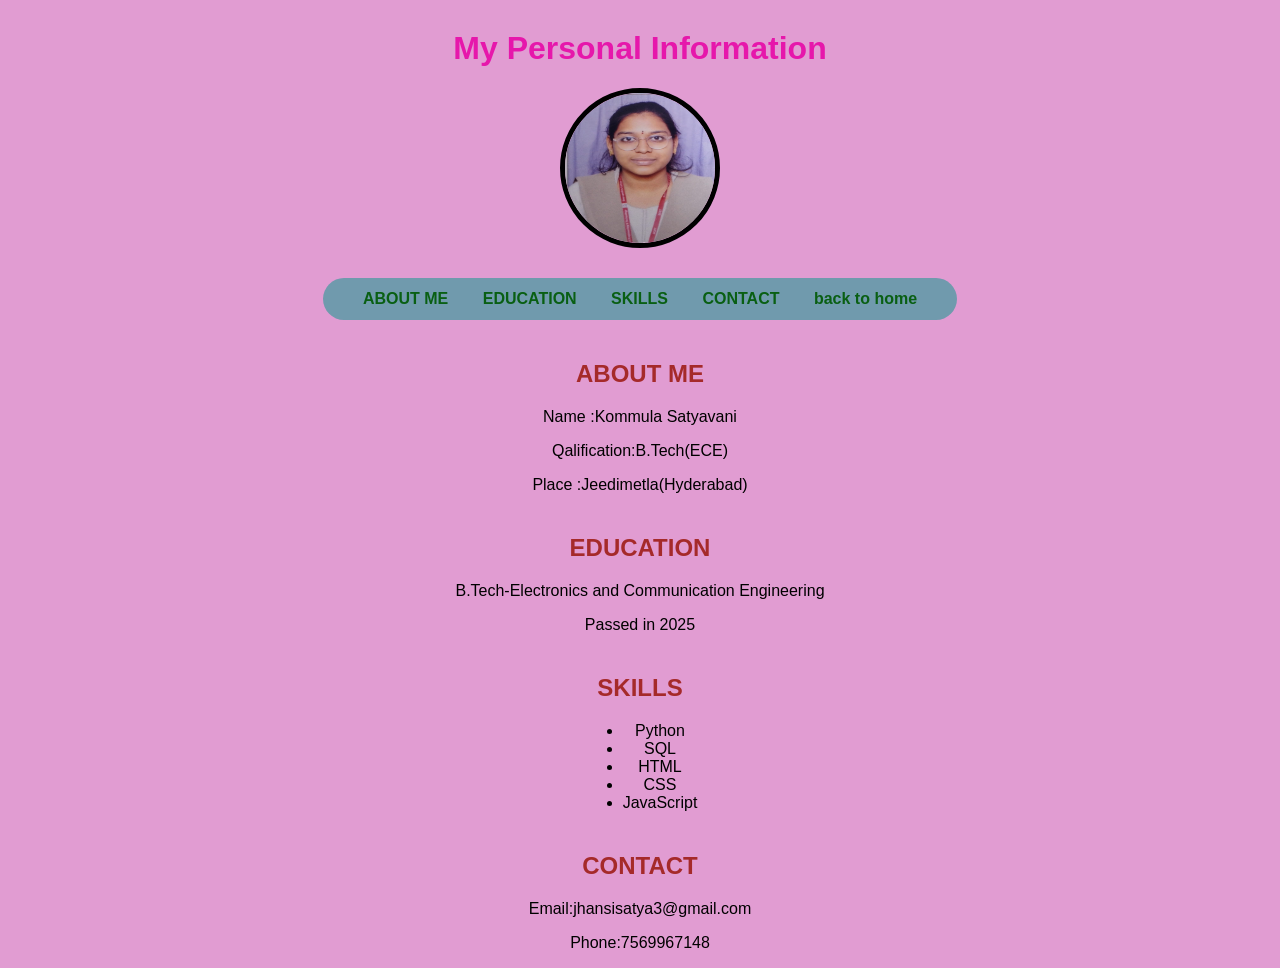
==== pinfo.html @ 7077a4dc "first Commit" ====
<!DOCTYPE html>
<html lang="en">
<head>
    <meta charset="UTF-8">
    <meta name="viewport" content="width=device-width, initial-scale=1.0">
    <title>My Profile</title>
    <link rel="stylesheet" href="pinfo.css">
    
</head>
<body>
    <h1>My Personal Information</h1>
    
    <img src="satya-photo.jpg" alt="my profile picture">
    <nav>
        
        <a href="#about me">ABOUT ME</a>
        <a href="#education">EDUCATION</a>
        <a href="#skills">SKILLS</a>
        <a href="#contact">CONTACT</a>
        <a href="index.html">back to home</a>

    </nav>
    <section id="about me">
        <h2>ABOUT ME</h2>
        <p>Name        :Kommula Satyavani</p>
        <p>Qalification:B.Tech(ECE)</p>
        <p>Place       :Jeedimetla(Hyderabad)</p>

    </section>
    
    <section id="education">
        <h2>EDUCATION</h2>
        <p>B.Tech-Electronics and Communication Engineering</p>
        <p> Passed in 2025 


    </section>
    
    <section id="skills">
        <h2>SKILLS</h2>
        <ul>
            <li>Python</li>
            <li>SQL</li>
            <li>HTML</li>
            <li>CSS</li>
            <li>JavaScript</li>
        </ul>
    </section>
    <section id="contact">
        <h2>CONTACT</h2>
        <p>Email:jhansisatya3@gmail.com</p>
        <p>Phone:7569967148</p>

    </section>
    <script src="pinfo.js"></script>


    
</body>
</html>
---- pinfo.css ----
body{
    background-color: rgb(225, 156, 210);
    text-align: center;
    font-family: Arial, sans-serif;
    h1{
        color: rgb(230, 23, 171);
        
        margin-top: 30px;
    }
    section{
        h2{
            color: brown;
        }
    }
}
nav{
    background-color: rgb(112, 154, 173);
    display: inline-block;
    padding:12px 25px;
    border-radius: 25px;
    margin-top: 20px;
    
}


nav a{
    text-decoration: none;
    margin: 0 15px;
    font-weight: bold;
    color: rgb(9, 95, 19);
}
nav a:hover{
    color: rgb(106, 19, 237);
}
section{
    margin-top: 40px
    
}
ul{
    width:fit-content;
    margin:0 auto;
}
img{
    width: 150px;
    height: 150px;
    border-radius: 50%;
    margin: 10px auto;
    display: block;
    
    border: 5px solid black;
}
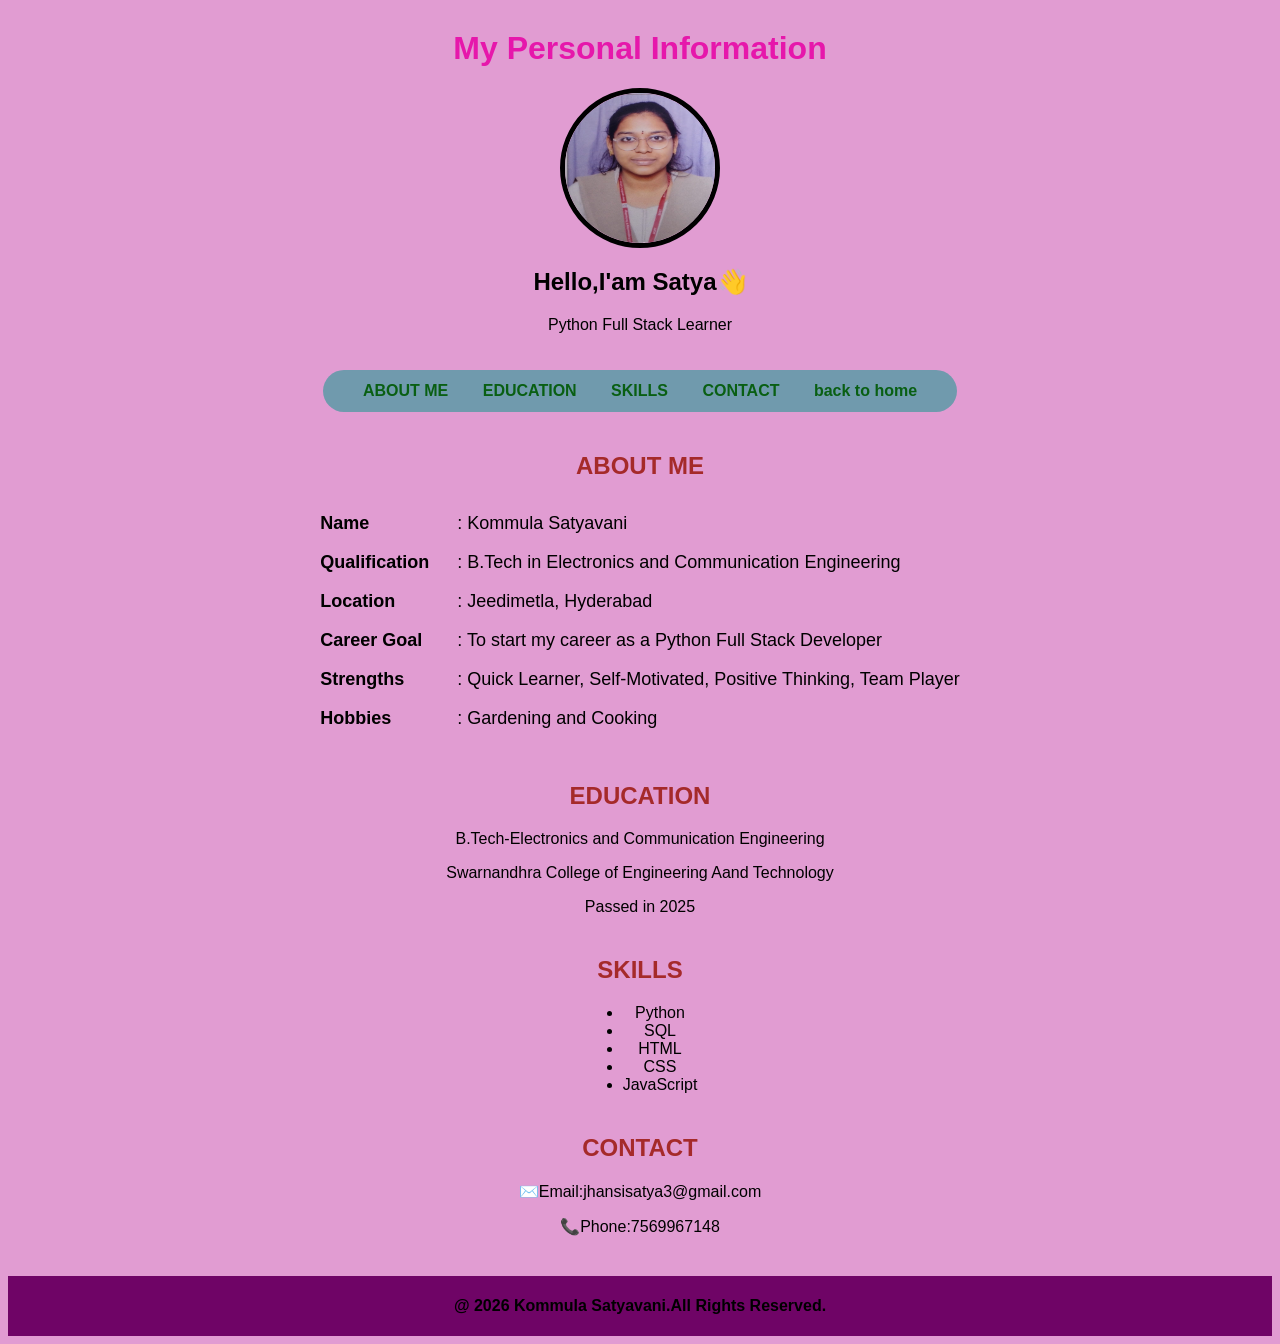
==== commit 6c88c331: "Updated website" ====
--- a/pinfo.html
+++ b/pinfo.html
@@ -11,6 +11,8 @@
     <h1>My Personal Information</h1>
     
     <img src="satya-photo.jpg" alt="my profile picture">
+    <h2>Hello,I'am Satya👋</h2>
+    <p>Python Full Stack Learner</p>
     <nav>
         
         <a href="#about me">ABOUT ME</a>
@@ -20,18 +22,45 @@
         <a href="index.html">back to home</a>
 
     </nav>
-    <section id="about me">
-        <h2>ABOUT ME</h2>
-        <p>Name        :Kommula Satyavani</p>
-        <p>Qalification:B.Tech(ECE)</p>
-        <p>Place       :Jeedimetla(Hyderabad)</p>
+    <section id="about">
+    <h2>ABOUT ME</h2>
 
-    </section>
+    <table class="about-table">
+        <tr>
+            <td><b>Name</b></td>
+            <td>: Kommula Satyavani</td>
+        </tr>
+        <tr>
+            <td><b>Qualification</b></td>
+            <td>: B.Tech in Electronics and Communication Engineering</td>
+        </tr>
+        <tr>
+            <td><b>Location</b></td>
+            <td>: Jeedimetla, Hyderabad</td>
+        </tr>
+        <tr>
+            <td><b>Career Goal</b></td>
+            <td>: To start my career as a Python Full Stack Developer</td>
+        </tr>
+        <tr>
+            <td><b>Strengths</b></td>
+            <td>: Quick Learner, Self-Motivated, Positive Thinking, Team Player</td>
+        </tr>
+        <tr>
+            <td><b>Hobbies</b></td>
+            <td>: Gardening and Cooking</td>
+        </tr>
+    </table>
+</section>
+        
+
+    
     
     <section id="education">
         <h2>EDUCATION</h2>
         <p>B.Tech-Electronics and Communication Engineering</p>
-        <p> Passed in 2025 
+        <p>Swarnandhra College of Engineering Aand Technology</p>
+        <p> Passed in 2025 </p>
 
 
     </section>
@@ -48,11 +77,15 @@
     </section>
     <section id="contact">
         <h2>CONTACT</h2>
-        <p>Email:jhansisatya3@gmail.com</p>
-        <p>Phone:7569967148</p>
+        <p>✉️Email:jhansisatya3@gmail.com</p>
+        <p>📞Phone:7569967148</p>
 
     </section>
     <script src="pinfo.js"></script>
+    <footer>
+        <p>@ 2026 Kommula Satyavani.All Rights Reserved.</p>
+        <p></p>
+    </footer>
 
 
     
--- a/pinfo.css
+++ b/pinfo.css
@@ -31,7 +31,7 @@
     color: rgb(9, 95, 19);
 }
 nav a:hover{
-    color: rgb(106, 19, 237);
+    color: rgb(104, 7, 249);
 }
 section{
     margin-top: 40px
@@ -50,3 +50,21 @@
     
     border: 5px solid black;
 }
+footer{
+    background-color: rgb(111, 4, 102);
+    color:black;
+    text-align: center;
+    padding: 5px;
+    margin-top: 40px;
+    font-weight: bold;
+}
+.about-table{
+    margin: auto;
+    text-align: left;
+    border-spacing: 8px;
+    font-size: 18px;
+}
+
+.about-table td{
+    padding: 5px 10px;
+}
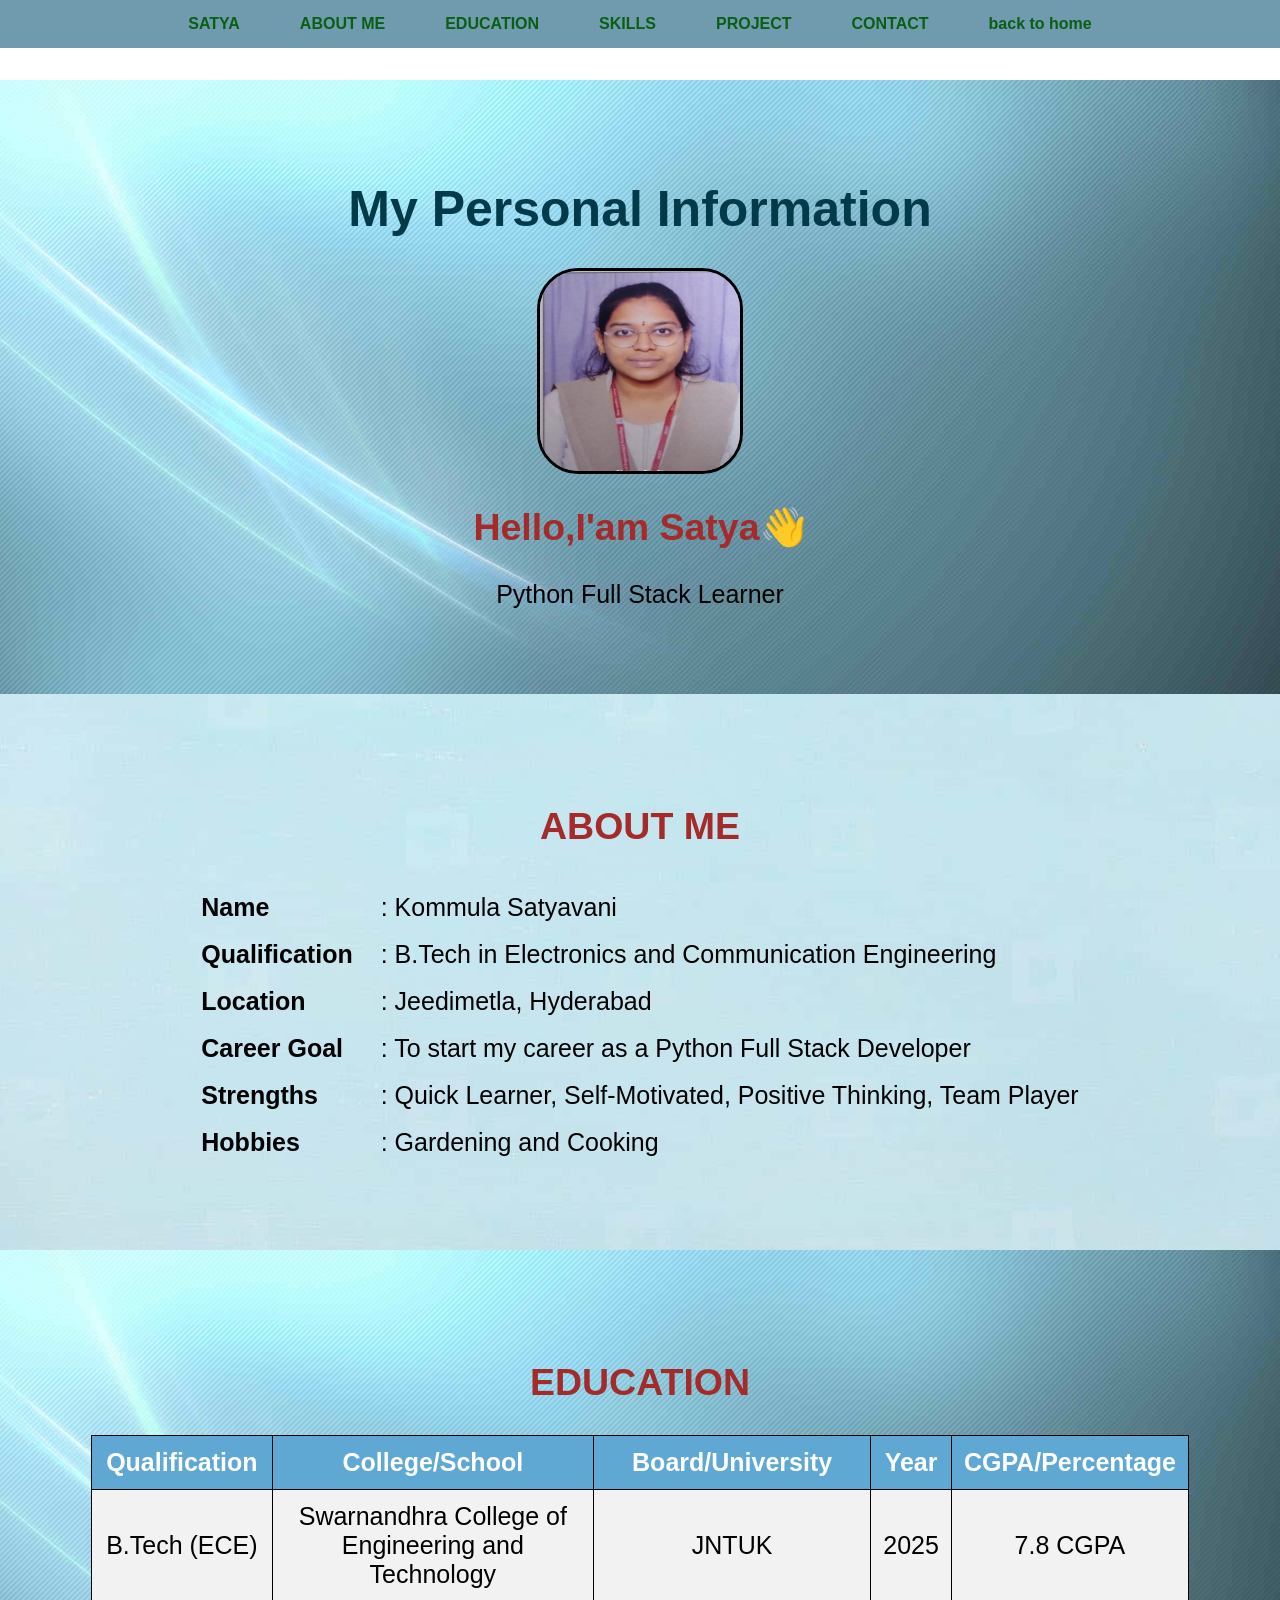
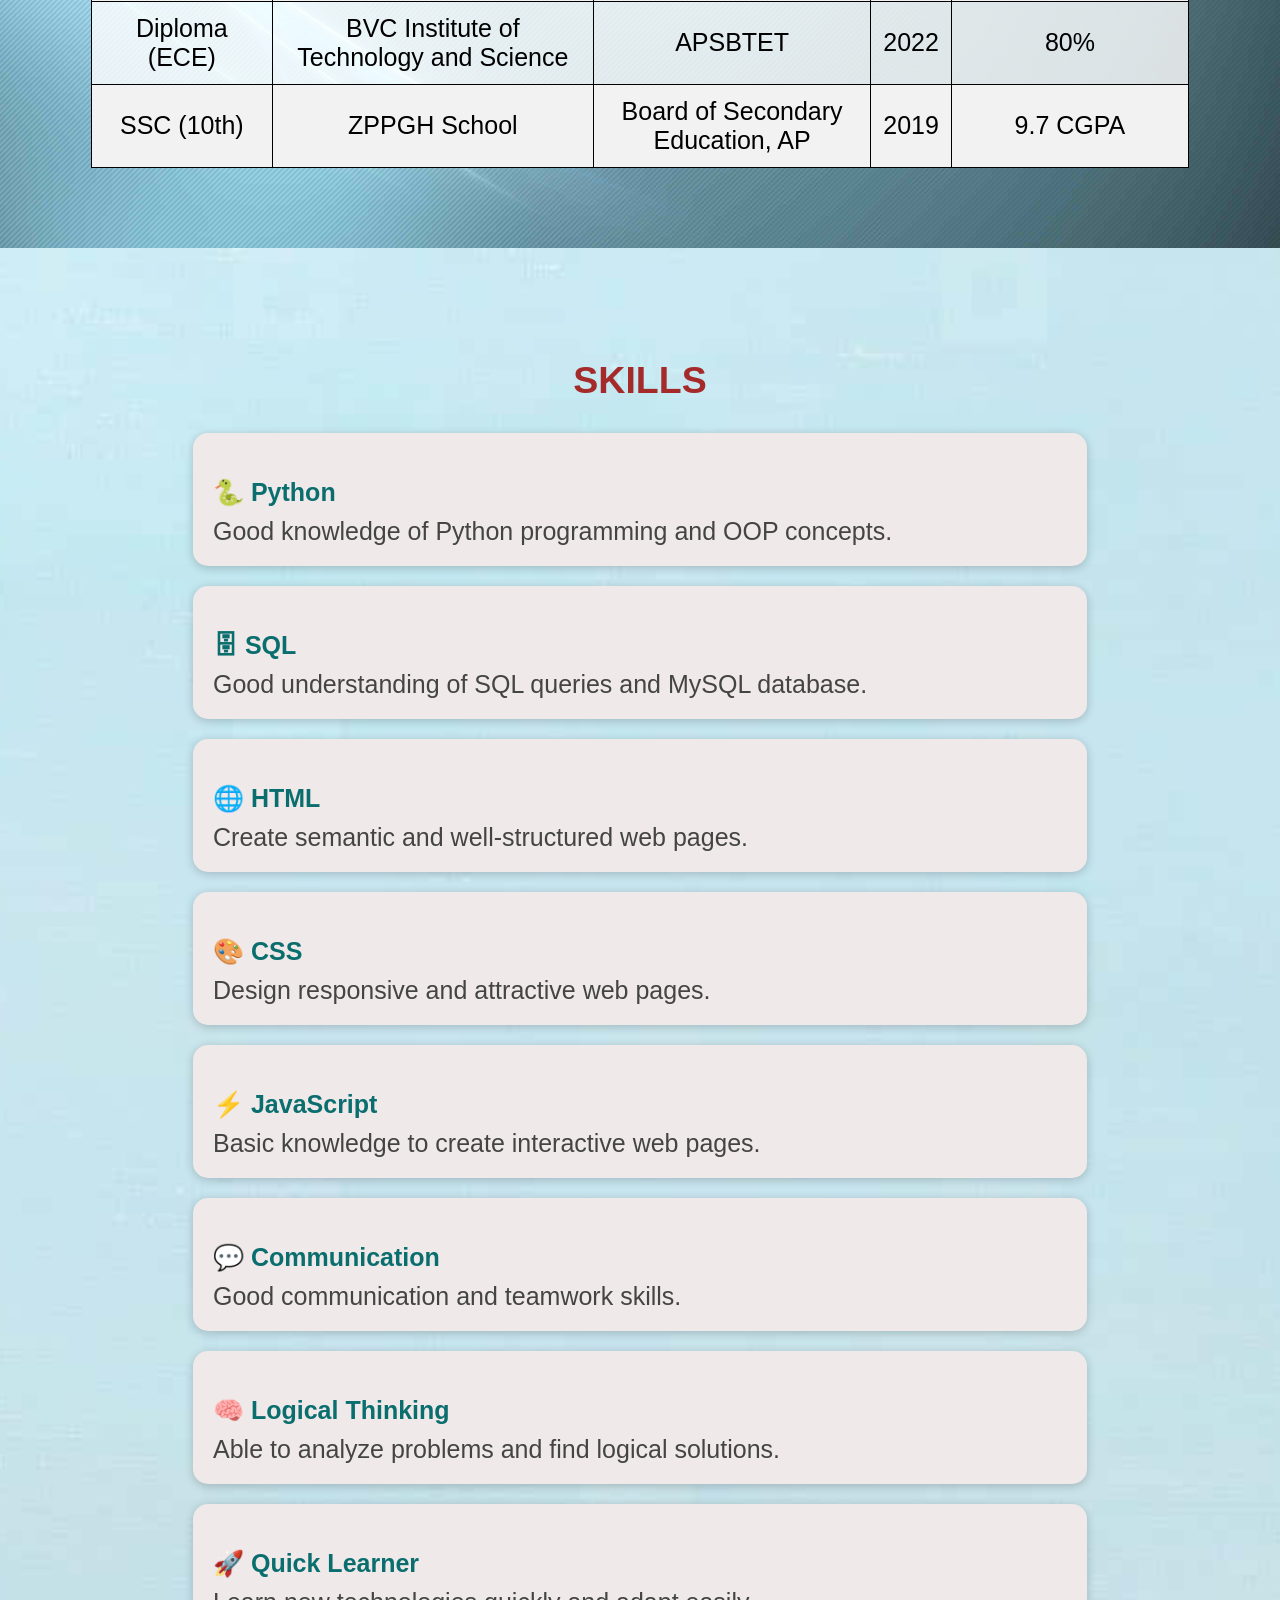
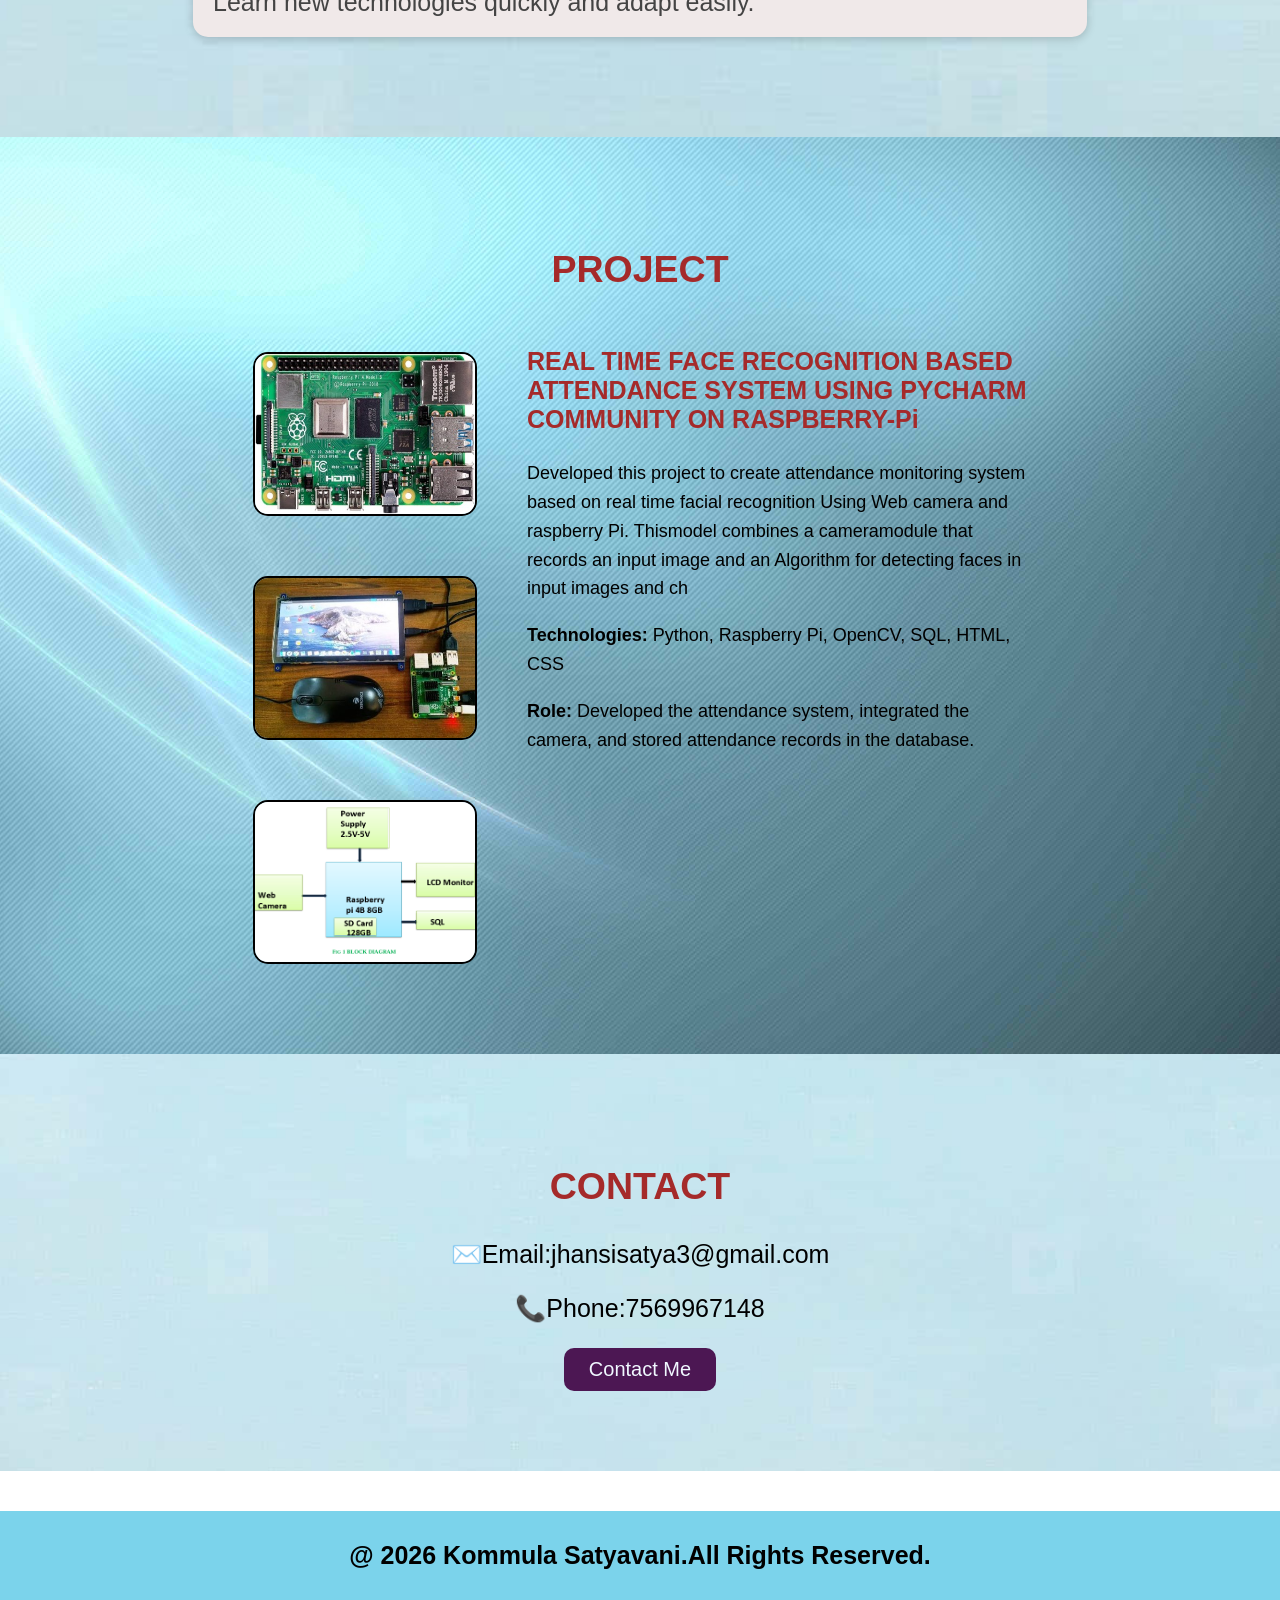
==== commit 0d35e99b: "updated website" ====
--- a/pinfo.html
+++ b/pinfo.html
@@ -6,22 +6,34 @@
     <title>My Profile</title>
     <link rel="stylesheet" href="pinfo.css">
     
+
+    
 </head>
 <body>
-    <h1>My Personal Information</h1>
-    
+    <section id="satya">
+    <nav>
+        <a href="#satya">SATYA</a>
+        <a href="#about">ABOUT ME</a>
+        <a href="#education">EDUCATION</a>
+        <a href="#skills">SKILLS</a>
+        <a href="#project">PROJECT</a>
+        <a href="#contact">CONTACT</a>
+        <a href="index.html">back to home</a>
+
+    </nav>
+    </section>
+    
+    <section id="home">
+        <h1>My Personal Information</h1>
+    
+    
+        
     <img src="satya-photo.jpg" alt="my profile picture">
+    
     <h2>Hello,I'am Satya👋</h2>
     <p>Python Full Stack Learner</p>
-    <nav>
-        
-        <a href="#about me">ABOUT ME</a>
-        <a href="#education">EDUCATION</a>
-        <a href="#skills">SKILLS</a>
-        <a href="#contact">CONTACT</a>
-        <a href="index.html">back to home</a>
-
-    </nav>
+    
+    </section>
     <section id="about">
     <h2>ABOUT ME</h2>
 
@@ -56,29 +68,128 @@
 
     
     
+    
     <section id="education">
-        <h2>EDUCATION</h2>
-        <p>B.Tech-Electronics and Communication Engineering</p>
-        <p>Swarnandhra College of Engineering Aand Technology</p>
-        <p> Passed in 2025 </p>
-
-
-    </section>
-    
-    <section id="skills">
-        <h2>SKILLS</h2>
-        <ul>
-            <li>Python</li>
-            <li>SQL</li>
-            <li>HTML</li>
-            <li>CSS</li>
-            <li>JavaScript</li>
-        </ul>
-    </section>
+    <h2>EDUCATION</h2>
+
+    <table class="education-table">
+        <tr>
+            <th>Qualification</th>
+            <th>College/School</th>
+            <th>Board/University</th>
+            <th>Year</th>
+            <th>CGPA/Percentage</th>
+        </tr>
+
+        <tr>
+            <td>B.Tech (ECE)</td>
+            <td>Swarnandhra College of Engineering and Technology</td>
+            <td>JNTUK</td>
+            <td>2025</td>
+            <td>7.8 CGPA</td>
+        </tr>
+
+        <tr>
+            <td>Diploma (ECE)</td>
+            <td>BVC Institute of Technology and Science</td>
+            <td>APSBTET</td>
+            <td>2022</td>
+            <td>80%</td>
+        </tr>
+
+        <tr>
+            <td>SSC (10th)</td>
+            <td>ZPPGH School</td>
+            <td>Board of Secondary Education, AP</td>
+            <td>2019</td>
+            <td>9.7 CGPA</td>
+        </tr>
+    </table>
+</section>
+<section id="skills">
+    <h2>SKILLS</h2>
+
+    <div class="skill-box">
+        <h3>🐍 Python</h3>
+        <p>Good knowledge of Python programming and OOP concepts.</p>
+    </div>
+
+    <div class="skill-box">
+        <h3>🗄 SQL</h3>
+        <p>Good understanding of SQL queries and MySQL database.</p>
+    </div>
+
+    <div class="skill-box">
+        <h3>🌐 HTML</h3>
+        <p>Create semantic and well-structured web pages.</p>
+    </div>
+
+    <div class="skill-box">
+        <h3>🎨 CSS</h3>
+        <p>Design responsive and attractive web pages.</p>
+    </div>
+
+    <div class="skill-box">
+        <h3>⚡ JavaScript</h3>
+        <p>Basic knowledge to create interactive web pages.</p>
+    </div>
+
+    <div class="skill-box">
+        <h3>💬 Communication</h3>
+        <p>Good communication and teamwork skills.</p>
+    </div>
+
+    <div class="skill-box">
+        <h3>🧠 Logical Thinking</h3>
+        <p>Able to analyze problems and find logical solutions.</p>
+    </div>
+
+    <div class="skill-box">
+        <h3>🚀 Quick Learner</h3>
+        <p>Learn new technologies quickly and adapt easily.</p>
+    </div>
+</section>
+<section id="project">
+
+<h2>PROJECT</h2>
+
+<div class="project-container">
+
+    <div class="project-images">
+        <img src="pi.jpg" alt="raspberry-pi">
+        <img src="kit.jpg" alt="kit-diagram">
+        <img src="connection.png" alt="connection">
+    </div>
+
+    <div class="project-content">
+
+        <h3>REAL TIME FACE RECOGNITION BASED ATTENDANCE SYSTEM USING PYCHARM COMMUNITY ON RASPBERRY-Pi </h3>
+        <p>Developed this project to create attendance monitoring system based on real time facial recognition Using Web
+ camera and raspberry Pi. Thismodel combines a cameramodule that records an input image and an Algorithm for
+ detecting faces in input images and ch</p>
+        
+
+        <p>
+            <b>Technologies:</b> Python, Raspberry Pi, OpenCV, SQL, HTML, CSS
+        </p>
+
+        <p>
+            <b>Role:</b> Developed the attendance system, integrated the camera,
+            and stored attendance records in the database.
+        </p>
+
+    </div>
+
+</div>
+
+</section>
+
     <section id="contact">
+        
         <h2>CONTACT</h2>
         <p>✉️Email:jhansisatya3@gmail.com</p>
         <p>📞Phone:7569967148</p>
+        <button onclick="contactMessage()">Contact Me</button>
 
     </section>
     <script src="pinfo.js"></script>
--- a/pinfo.css
+++ b/pinfo.css
@@ -1,26 +1,38 @@
-
+html{
+    scroll-behavior: smooth;
+}
 body{
-    background-color: rgb(225, 156, 210);
-    text-align: center;
-    font-family: Arial, sans-serif;
-    h1{
-        color: rgb(230, 23, 171);
-        
-        margin-top: 30px;
-    }
-    section{
-        h2{
-            color: brown;
-        }
-    }
+    margin:0;
+    font-family:Arial, sans-serif;
+    text-align:center;
+}
+
+h1{
+    color:rgb(3,58,74);
+    font-size:50px;
+    margin:0;
+    padding-top:20px;
+    margin-bottom:20px;
+}
+
+section{
+    padding:40px 35px;
+}
+
+section h2{
+    color:brown;
 }
 nav{
-    background-color: rgb(112, 154, 173);
-    display: inline-block;
-    padding:12px 25px;
-    border-radius: 25px;
-    margin-top: 20px;
-    
+    position: fixed;
+    top:0;
+    left:0;
+    width:100%;
+    display:flex;
+    justify-content:center;
+    gap:30px;
+    background:rgb(112,154,173);
+    padding:15px 0;
+    z-index:1000;
 }
 
 
@@ -33,26 +45,24 @@
 nav a:hover{
     color: rgb(104, 7, 249);
 }
-section{
-    margin-top: 40px
-    
-}
 ul{
     width:fit-content;
     margin:0 auto;
 }
 img{
-    width: 150px;
-    height: 150px;
-    border-radius: 50%;
+    width: 200px;
+    height: 200px;
+    border-radius: 20%;
     margin: 10px auto;
     display: block;
+    margin-top: 30px;
     
-    border: 5px solid black;
+    border: 3px solid black;
 }
 footer{
-    background-color: rgb(111, 4, 102);
+    background-color: rgb(123, 211, 235);
     color:black;
+    font-size: 20px;
     text-align: center;
     padding: 5px;
     margin-top: 40px;
@@ -67,4 +77,164 @@
 
 .about-table td{
     padding: 5px 10px;
-}+}
+
+#home{
+    background-image:url(background.jpg);
+    background-size:cover;
+    background-repeat:no-repeat;
+    background-position:center;
+    font-size: 25px;
+
+    padding-top:80px;
+    padding-bottom:60px;
+}
+#about{
+    background-image: url(image.jpg);
+    background-size: cover;
+    background-repeat:no-repeat;
+    background-position: center;
+    padding: 80px 30px;
+    font-size: 25px;
+}
+tr{
+    font-size: 25px;
+}
+
+#education{
+    background-image: url(background.jpg);
+    background-size: cover;
+    background-repeat:no-repeat;
+    padding: 80px 30px;
+    font-size: 25px;
+
+    background-position: center;
+}
+#skills{
+    background-image:url(image.jpg);
+    background-size:cover;
+    background-repeat:no-repeat;
+    background-position:center;
+    padding:80px 30px;
+    text-align:center;
+    font-size: 25px;
+}
+
+#project{
+    background-image: url(background.jpg);
+    background-size: cover;
+    background-repeat:no-repeat;
+    padding: 80px 30px;
+    font-size: 25px;
+
+    background-position: center;
+}
+h3{
+    font-size: 25px;
+}
+p{
+    font-size: 25px;
+}
+#contact{
+    background-image: url(image.jpg);
+    background-size: cover;
+    background-repeat:no-repeat;
+    padding: 80px 30px;
+
+    background-position: center;
+    font-size: 25px;
+}
+img:hover{
+    transform:scale(1.1);
+    transition:0.4s;
+}
+.education-table{
+    width: 90%;
+    margin: auto;
+    border-collapse: collapse;
+    background-color: rgba(255,255,255,0.8);
+}
+
+.education-table th,
+.education-table td{
+    border: 1px solid black;
+    padding: 12px;
+    text-align: center;
+}
+
+.education-table th{
+    background-color: #5fa8d3;
+    color: white;
+}
+
+.education-table tr:nth-child(even){
+    background-color: #f2f2f2;
+}
+
+
+.skill-box{
+    width:70%;
+    margin:20px auto;
+    background:rgb(240, 233, 233);
+    padding:20px;
+    border-radius:15px;
+    box-shadow:0 2px 10px rgba(0,0,0,0.2);
+    text-align:left;
+}
+
+.skill-box h3{
+    color:#0b6e6e;
+    margin-bottom:10px;
+}
+
+.skill-box p{
+    margin:0;
+    color:#444;
+}
+.project-container{
+    display:flex;
+    justify-content:center;
+    align-items:flex-start;
+    gap:50px;
+    margin-top:30px;
+    flex-wrap:wrap;
+}
+
+.project-images{
+    display:flex;
+    flex-direction:column;
+    gap:20px;
+}
+
+.project-images img{
+    width:220px;
+    height:160px;
+    border-radius:15px;
+    border:2px solid black;
+}
+
+.project-content{
+    width:500px;
+    text-align:left;
+}
+
+.project-content h3{
+    color:brown;
+}
+
+.project-content p{
+    font-size:18px;
+    line-height:1.6;
+}
+button{
+    background-color: rgb(76, 23, 83);
+    color: aliceblue;
+    padding: 10px 25px;
+    font-size: 20px;
+    border: none;
+    border-radius: 10px;
+    cursor:pointer;
+}
+button:hover{
+    background-color: rgb(237, 93, 101);
+}
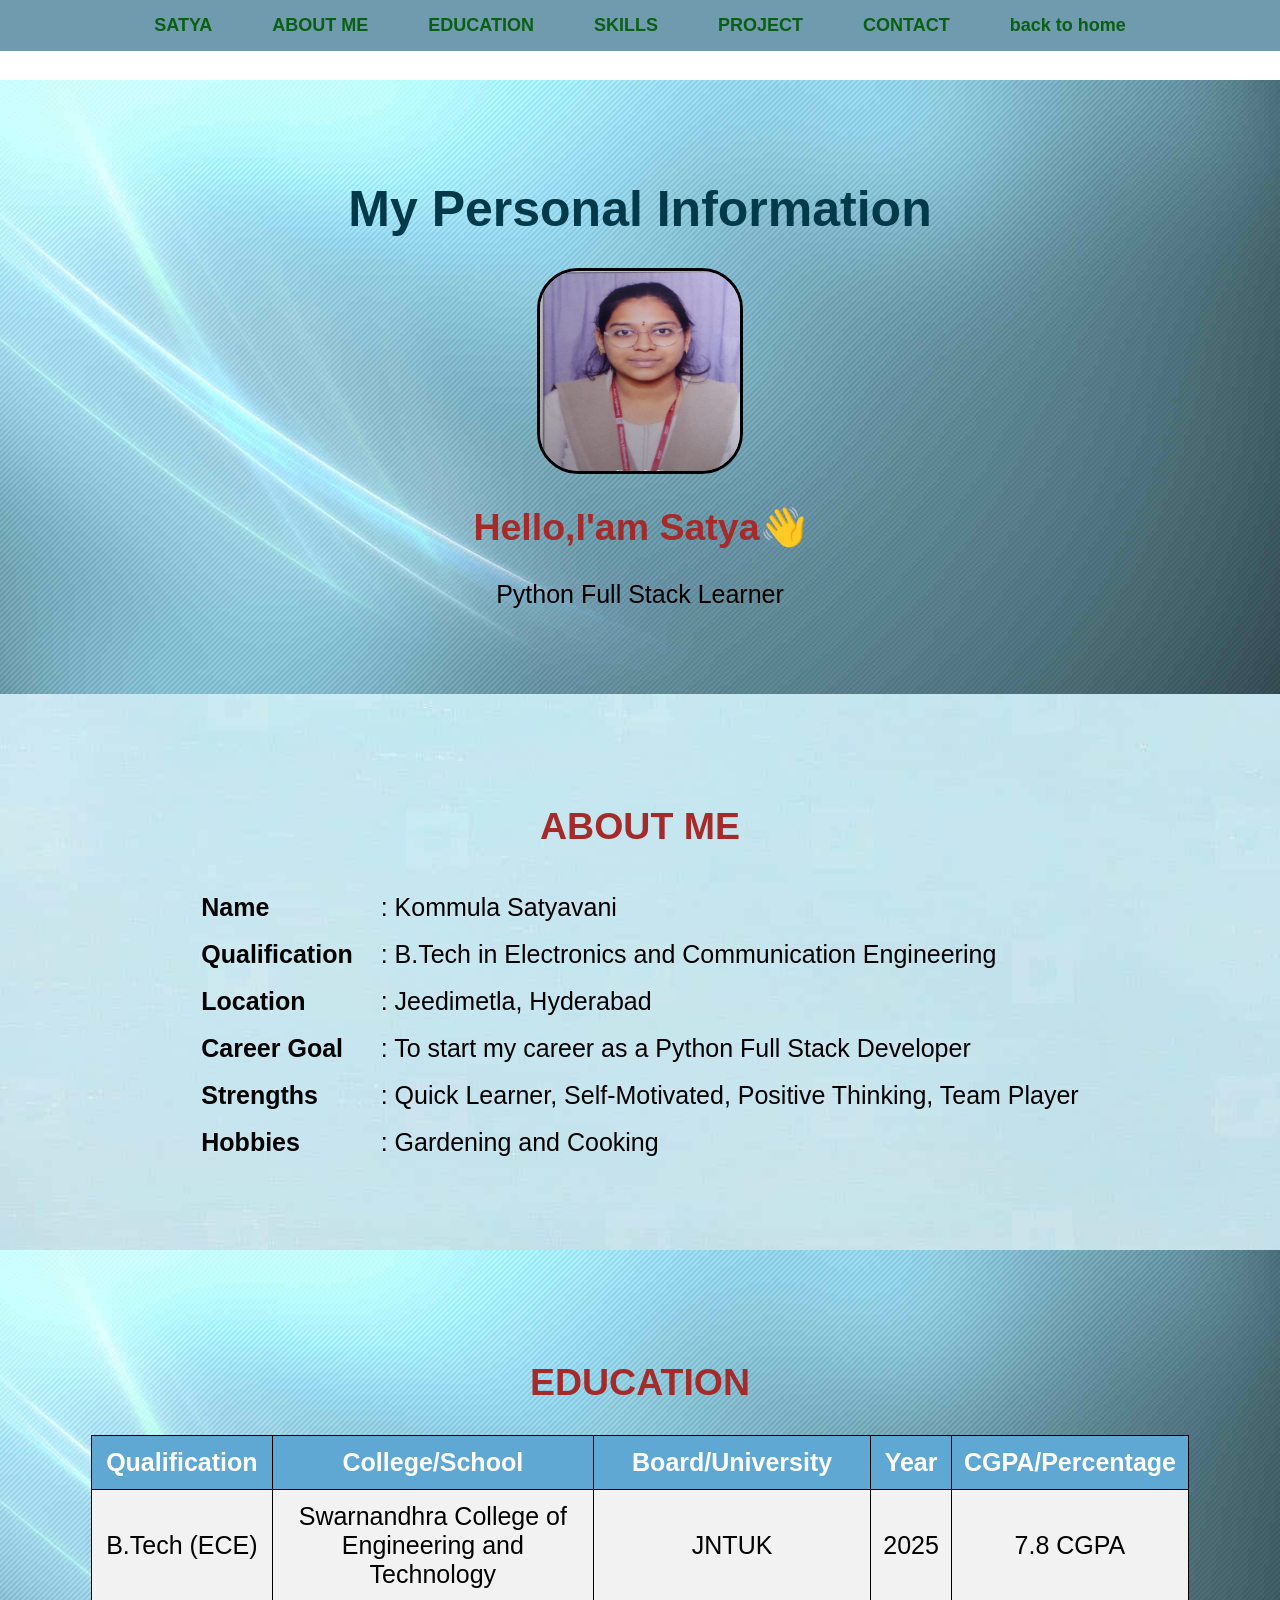
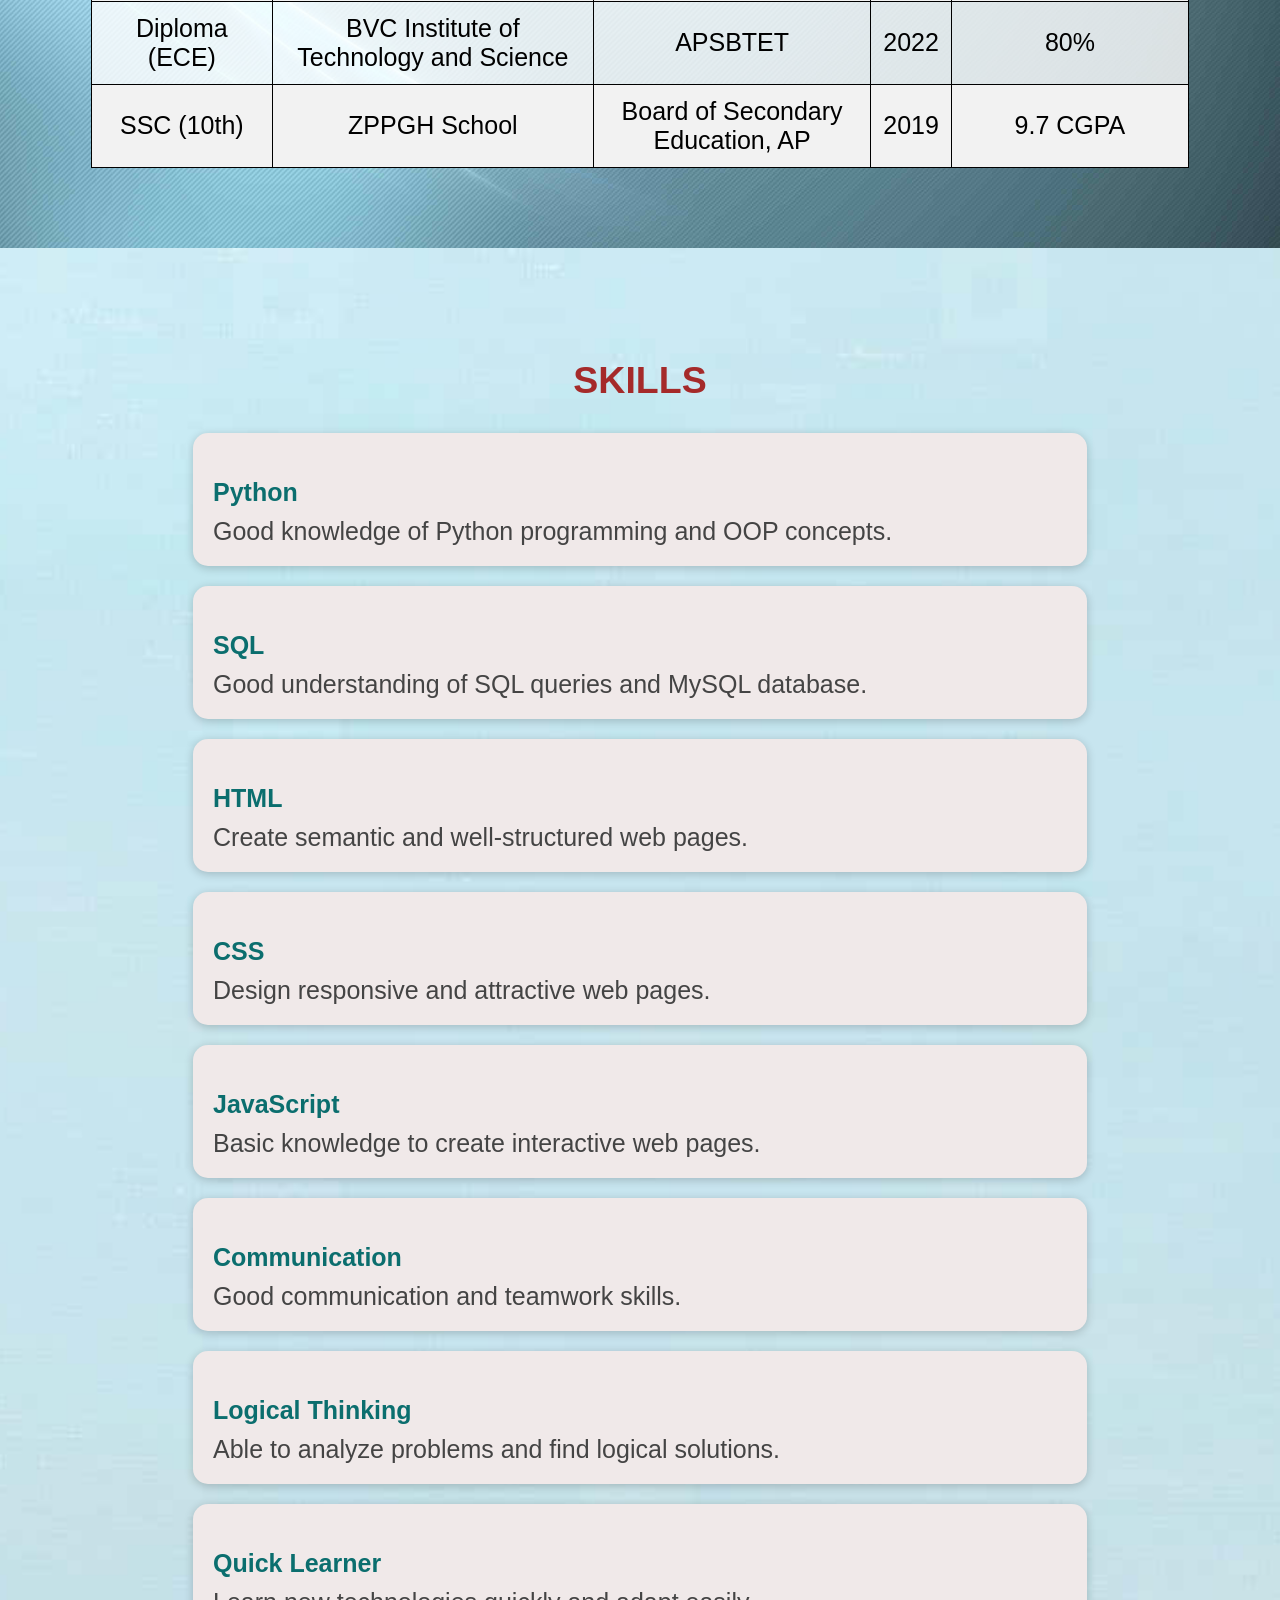
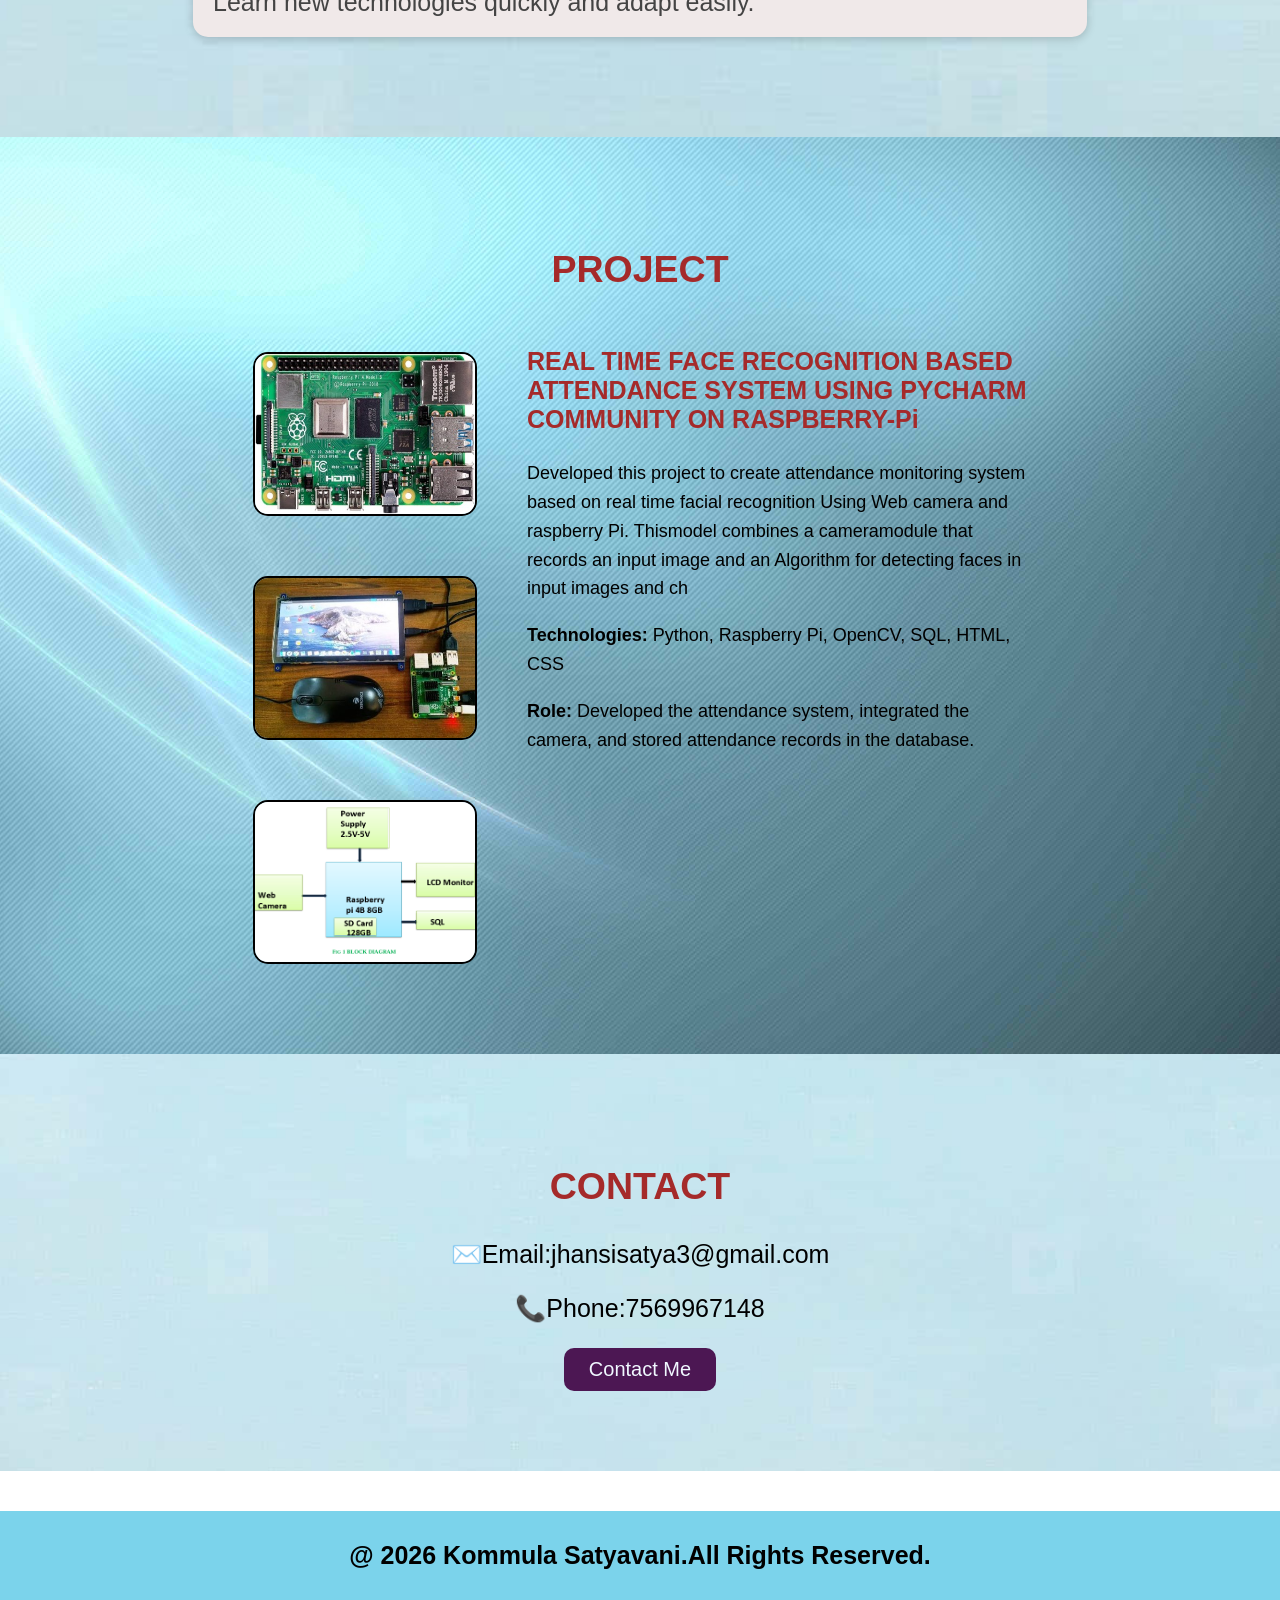
==== commit ff2b1921: "ubdated website" ====
--- a/pinfo.html
+++ b/pinfo.html
@@ -110,42 +110,43 @@
     <h2>SKILLS</h2>
 
     <div class="skill-box">
-        <h3>🐍 Python</h3>
+        
+        <h3>Python</h3>
         <p>Good knowledge of Python programming and OOP concepts.</p>
     </div>
 
     <div class="skill-box">
-        <h3>🗄 SQL</h3>
+        <h3>SQL</h3>
         <p>Good understanding of SQL queries and MySQL database.</p>
     </div>
 
     <div class="skill-box">
-        <h3>🌐 HTML</h3>
+        <h3>HTML</h3>
         <p>Create semantic and well-structured web pages.</p>
     </div>
 
     <div class="skill-box">
-        <h3>🎨 CSS</h3>
+        <h3>CSS</h3>
         <p>Design responsive and attractive web pages.</p>
     </div>
 
     <div class="skill-box">
-        <h3>⚡ JavaScript</h3>
+        <h3>JavaScript</h3>
         <p>Basic knowledge to create interactive web pages.</p>
     </div>
 
     <div class="skill-box">
-        <h3>💬 Communication</h3>
+        <h3>Communication</h3>
         <p>Good communication and teamwork skills.</p>
     </div>
 
     <div class="skill-box">
-        <h3>🧠 Logical Thinking</h3>
+        <h3>Logical Thinking</h3>
         <p>Able to analyze problems and find logical solutions.</p>
     </div>
 
     <div class="skill-box">
-        <h3>🚀 Quick Learner</h3>
+        <h3>Quick Learner</h3>
         <p>Learn new technologies quickly and adapt easily.</p>
     </div>
 </section>
--- a/pinfo.css
+++ b/pinfo.css
@@ -39,6 +39,7 @@
 nav a{
     text-decoration: none;
     margin: 0 15px;
+    font-size: 18px;
     font-weight: bold;
     color: rgb(9, 95, 19);
 }
@@ -118,6 +119,7 @@
     padding:80px 30px;
     text-align:center;
     font-size: 25px;
+    
 }
 
 #project{
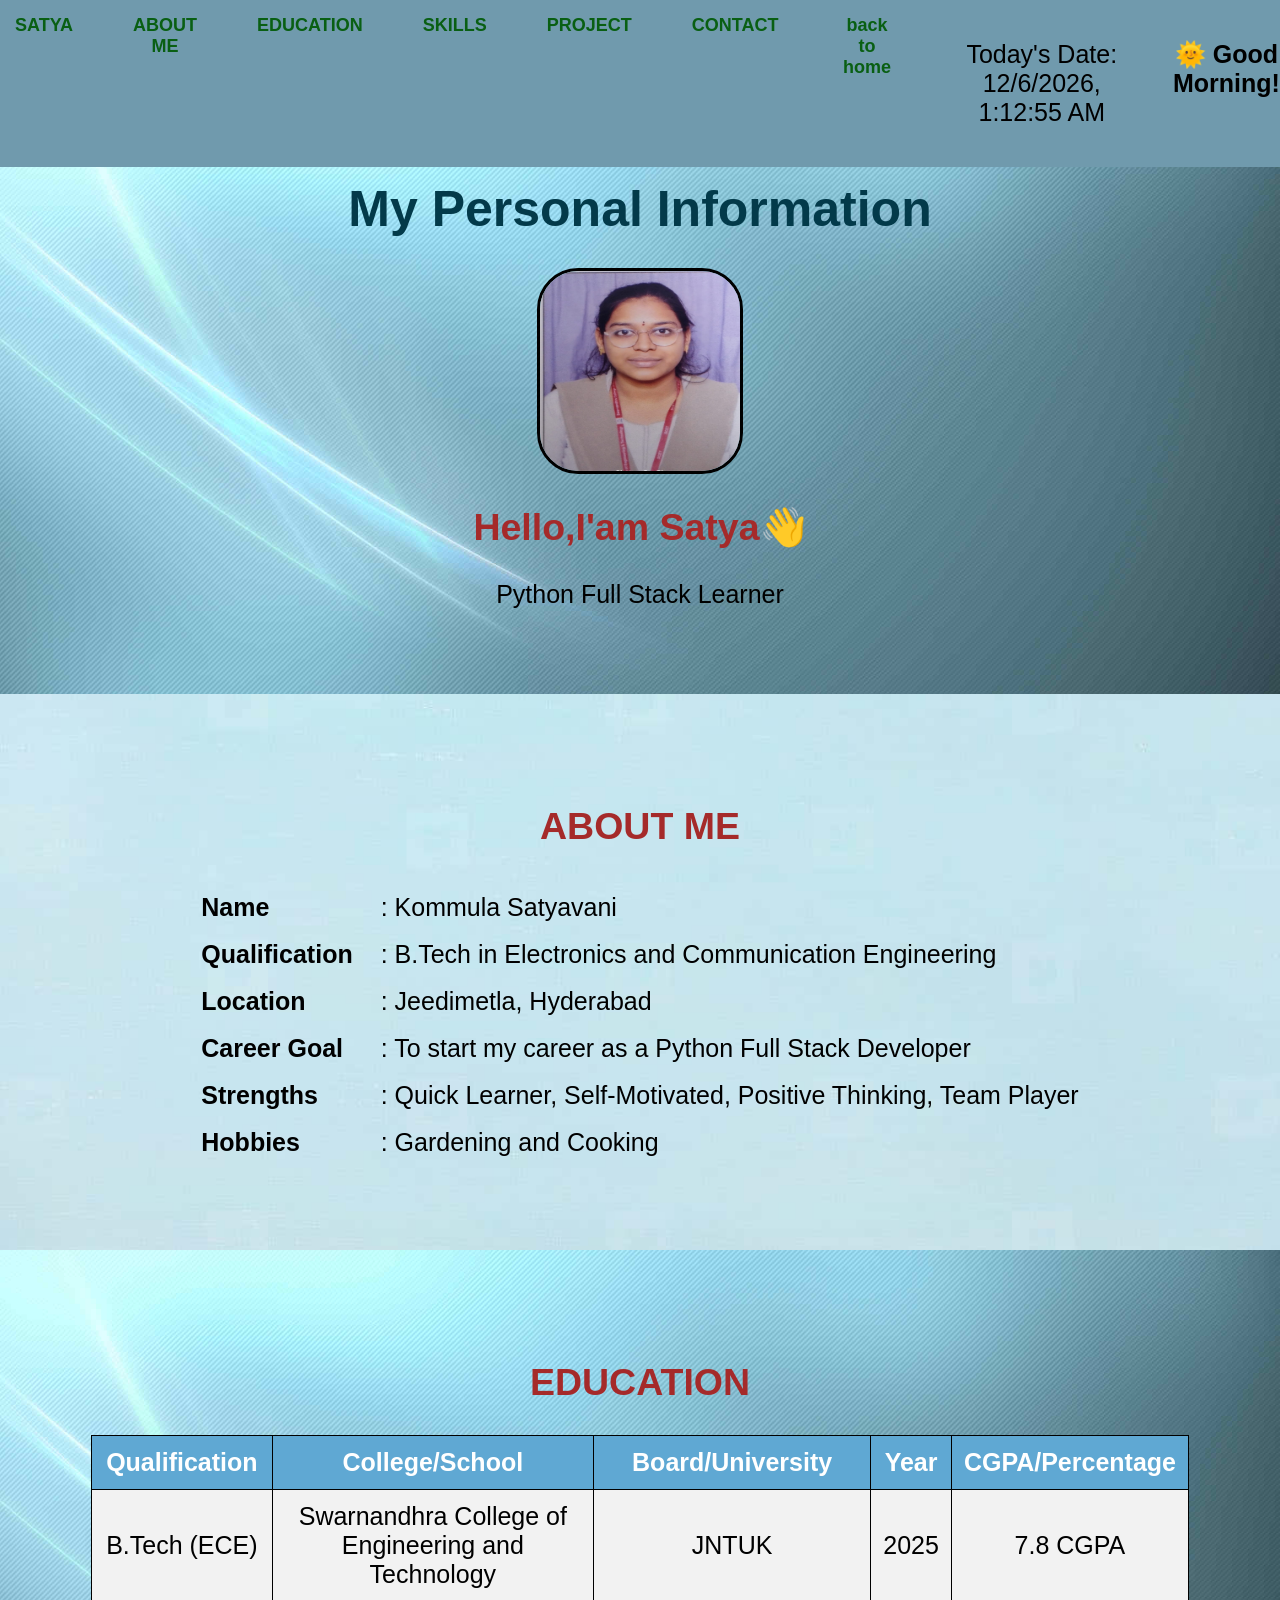
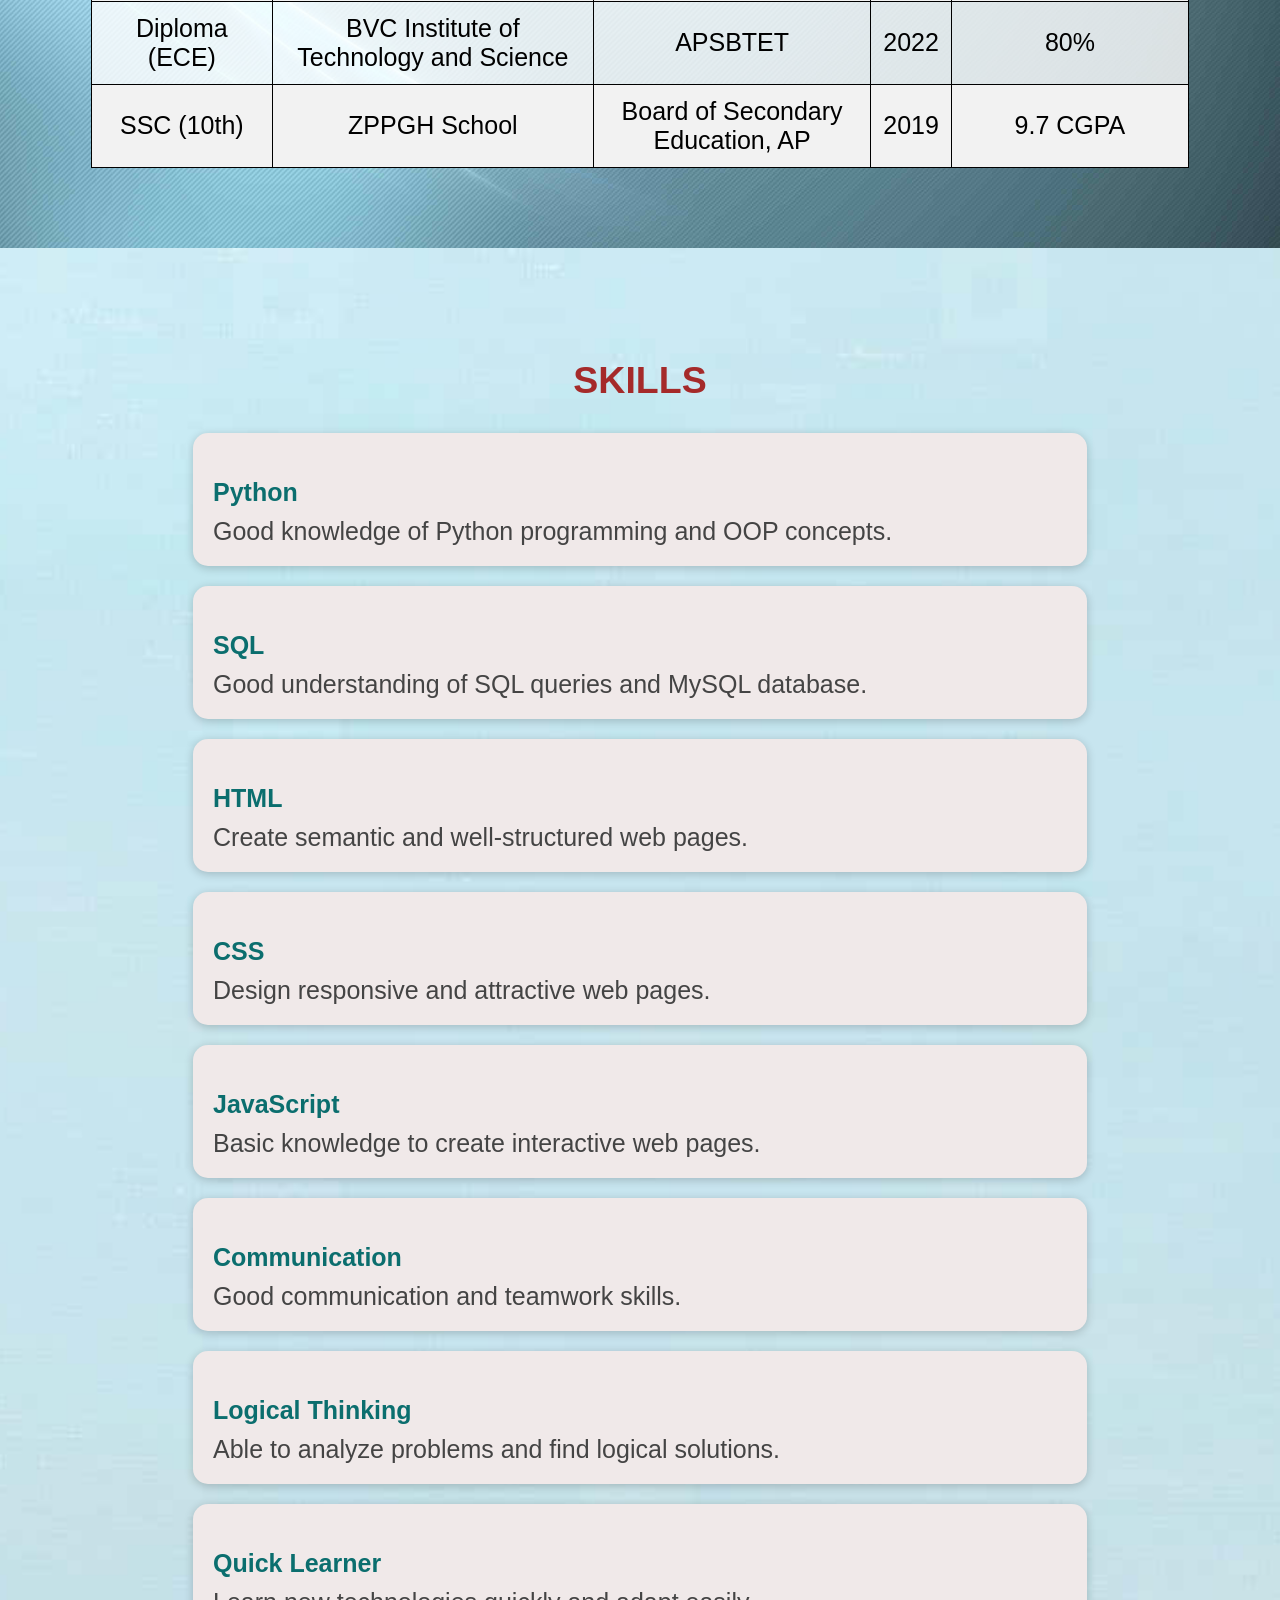
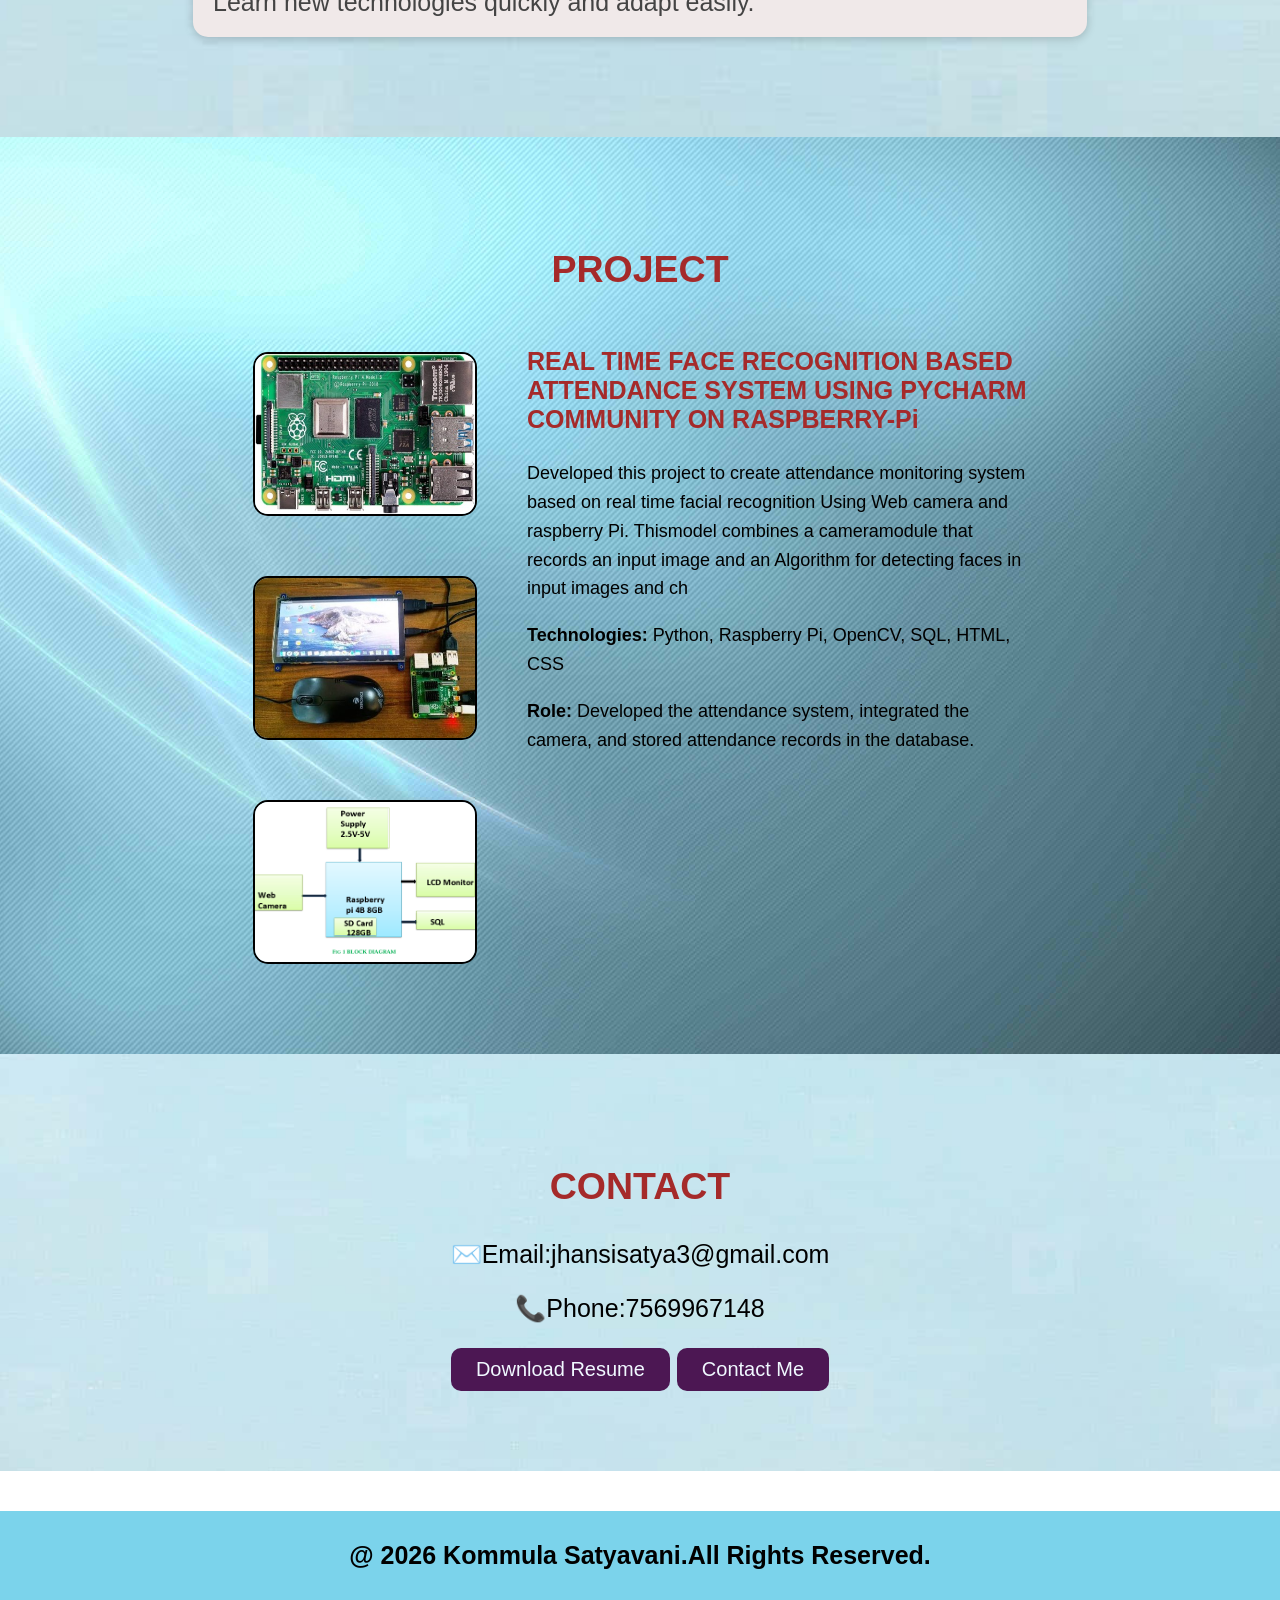
==== commit 5586a13b: "updated website" ====
--- a/pinfo.html
+++ b/pinfo.html
@@ -11,6 +11,7 @@
 </head>
 <body>
     <section id="satya">
+        
     <nav>
         <a href="#satya">SATYA</a>
         <a href="#about">ABOUT ME</a>
@@ -19,6 +20,9 @@
         <a href="#project">PROJECT</a>
         <a href="#contact">CONTACT</a>
         <a href="index.html">back to home</a>
+        
+        <p id="dateTime"></p>
+        <h3 id="greeting"></h3>
 
     </nav>
     </section>
@@ -32,6 +36,7 @@
     
     <h2>Hello,I'am Satya👋</h2>
     <p>Python Full Stack Learner</p>
+    
     
     </section>
     <section id="about">
@@ -190,7 +195,9 @@
         <h2>CONTACT</h2>
         <p>✉️Email:jhansisatya3@gmail.com</p>
         <p>📞Phone:7569967148</p>
+        <button onclick="downloadResume()">Download Resume</button>
         <button onclick="contactMessage()">Contact Me</button>
+
 
     </section>
     <script src="pinfo.js"></script>
--- a/pinfo.css
+++ b/pinfo.css
@@ -240,3 +240,4 @@
 button:hover{
     background-color: rgb(237, 93, 101);
 }
+
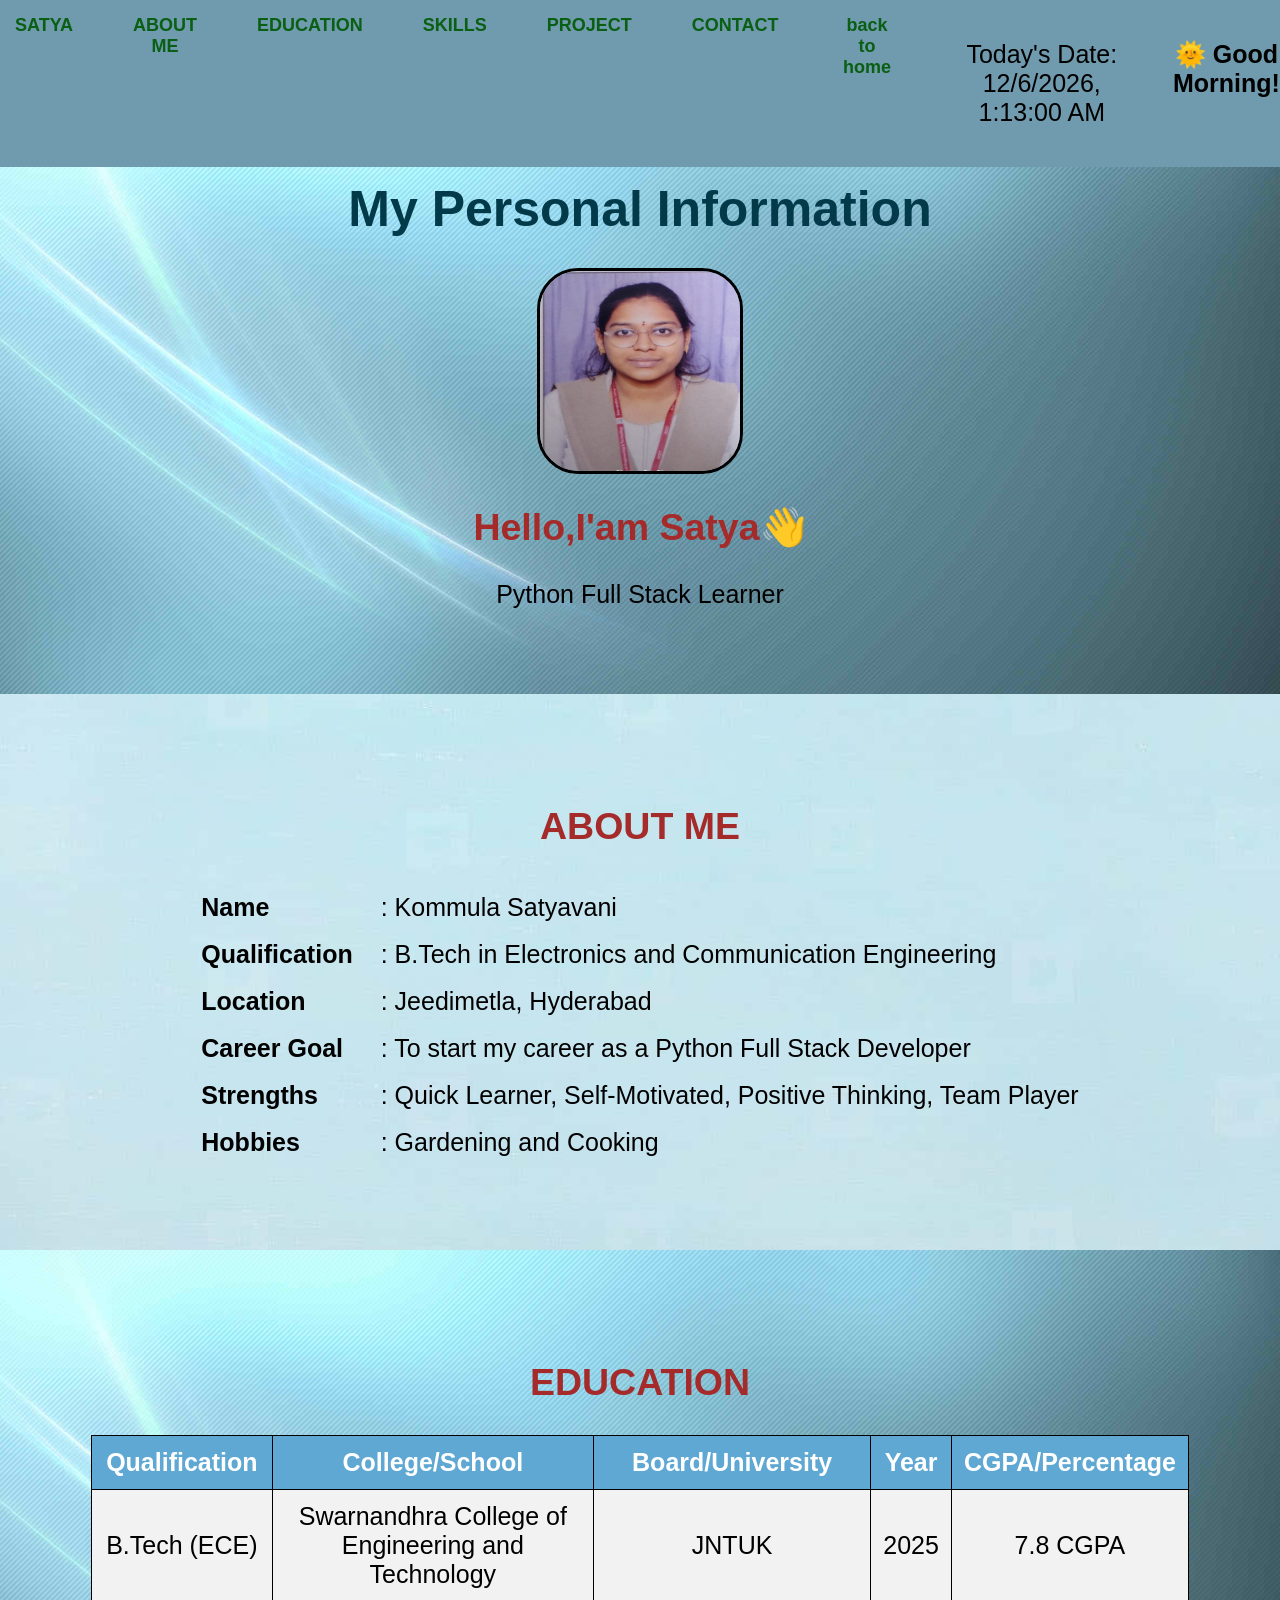
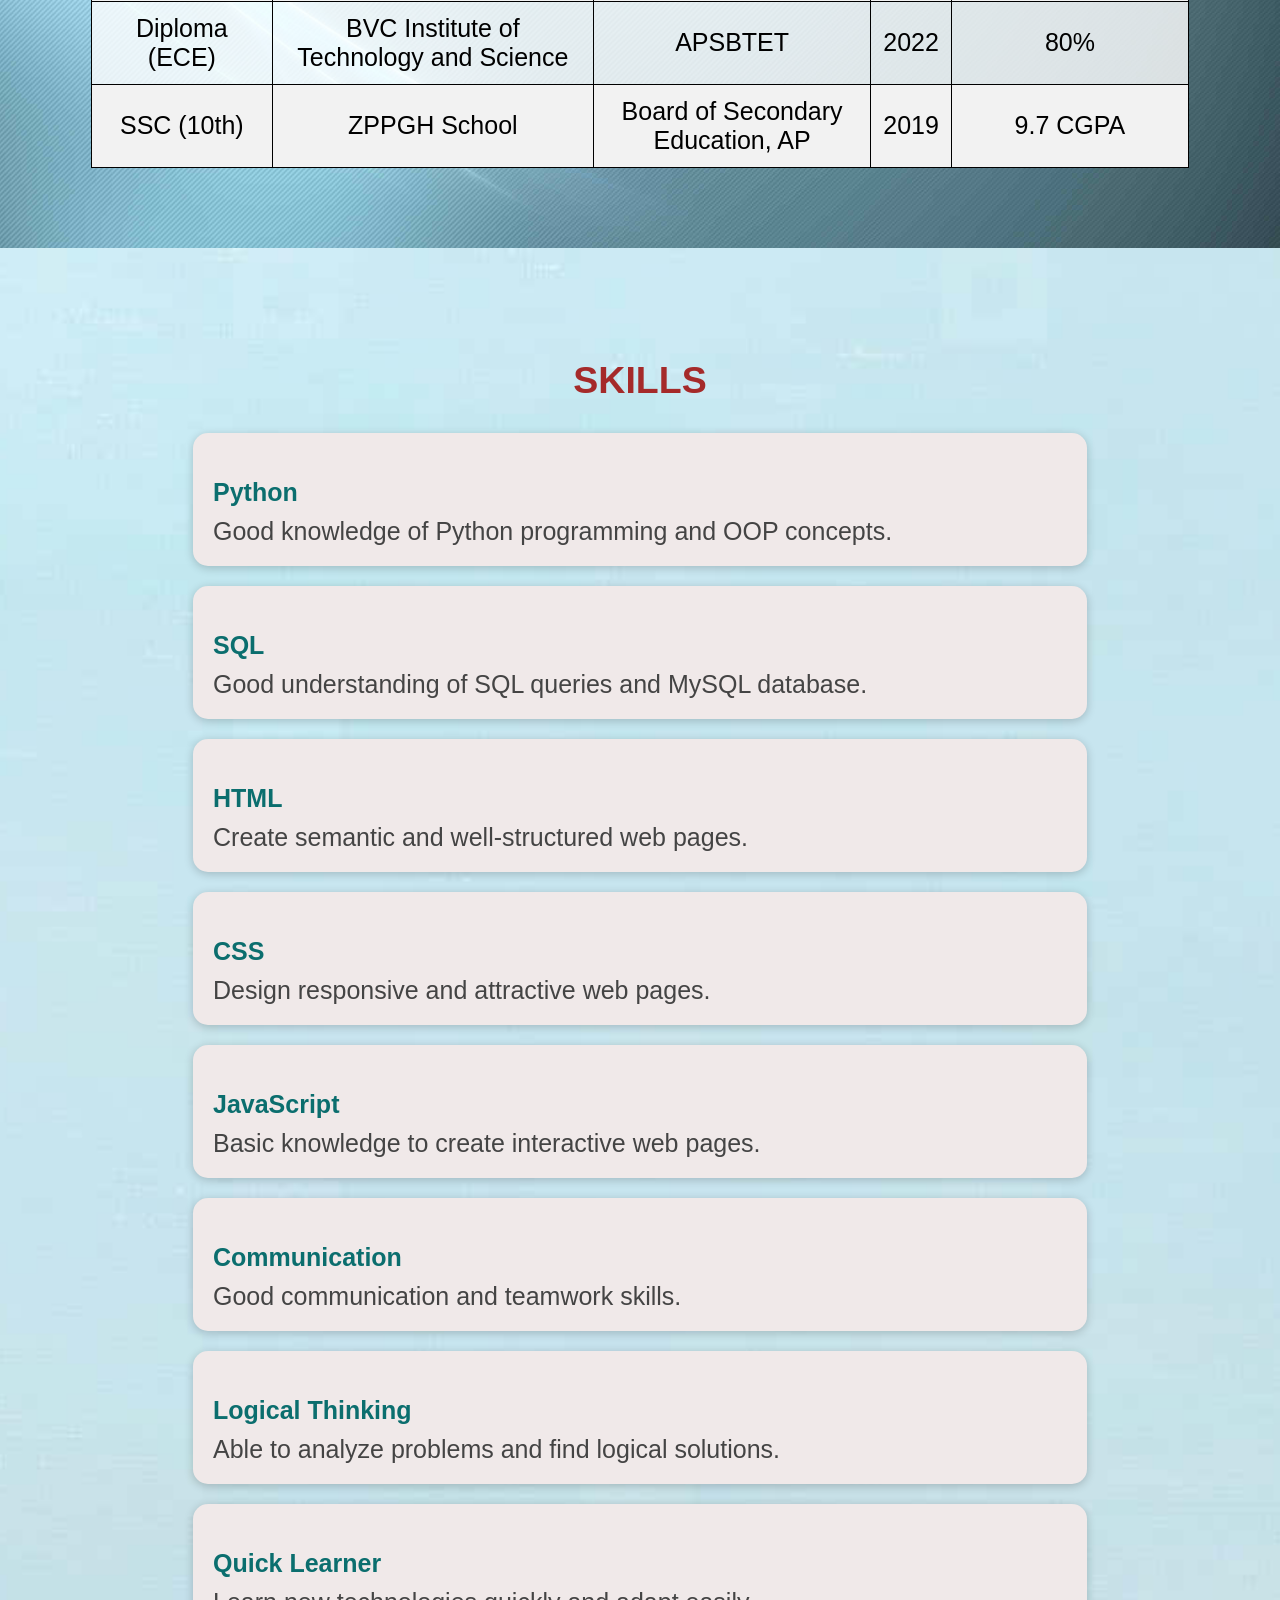
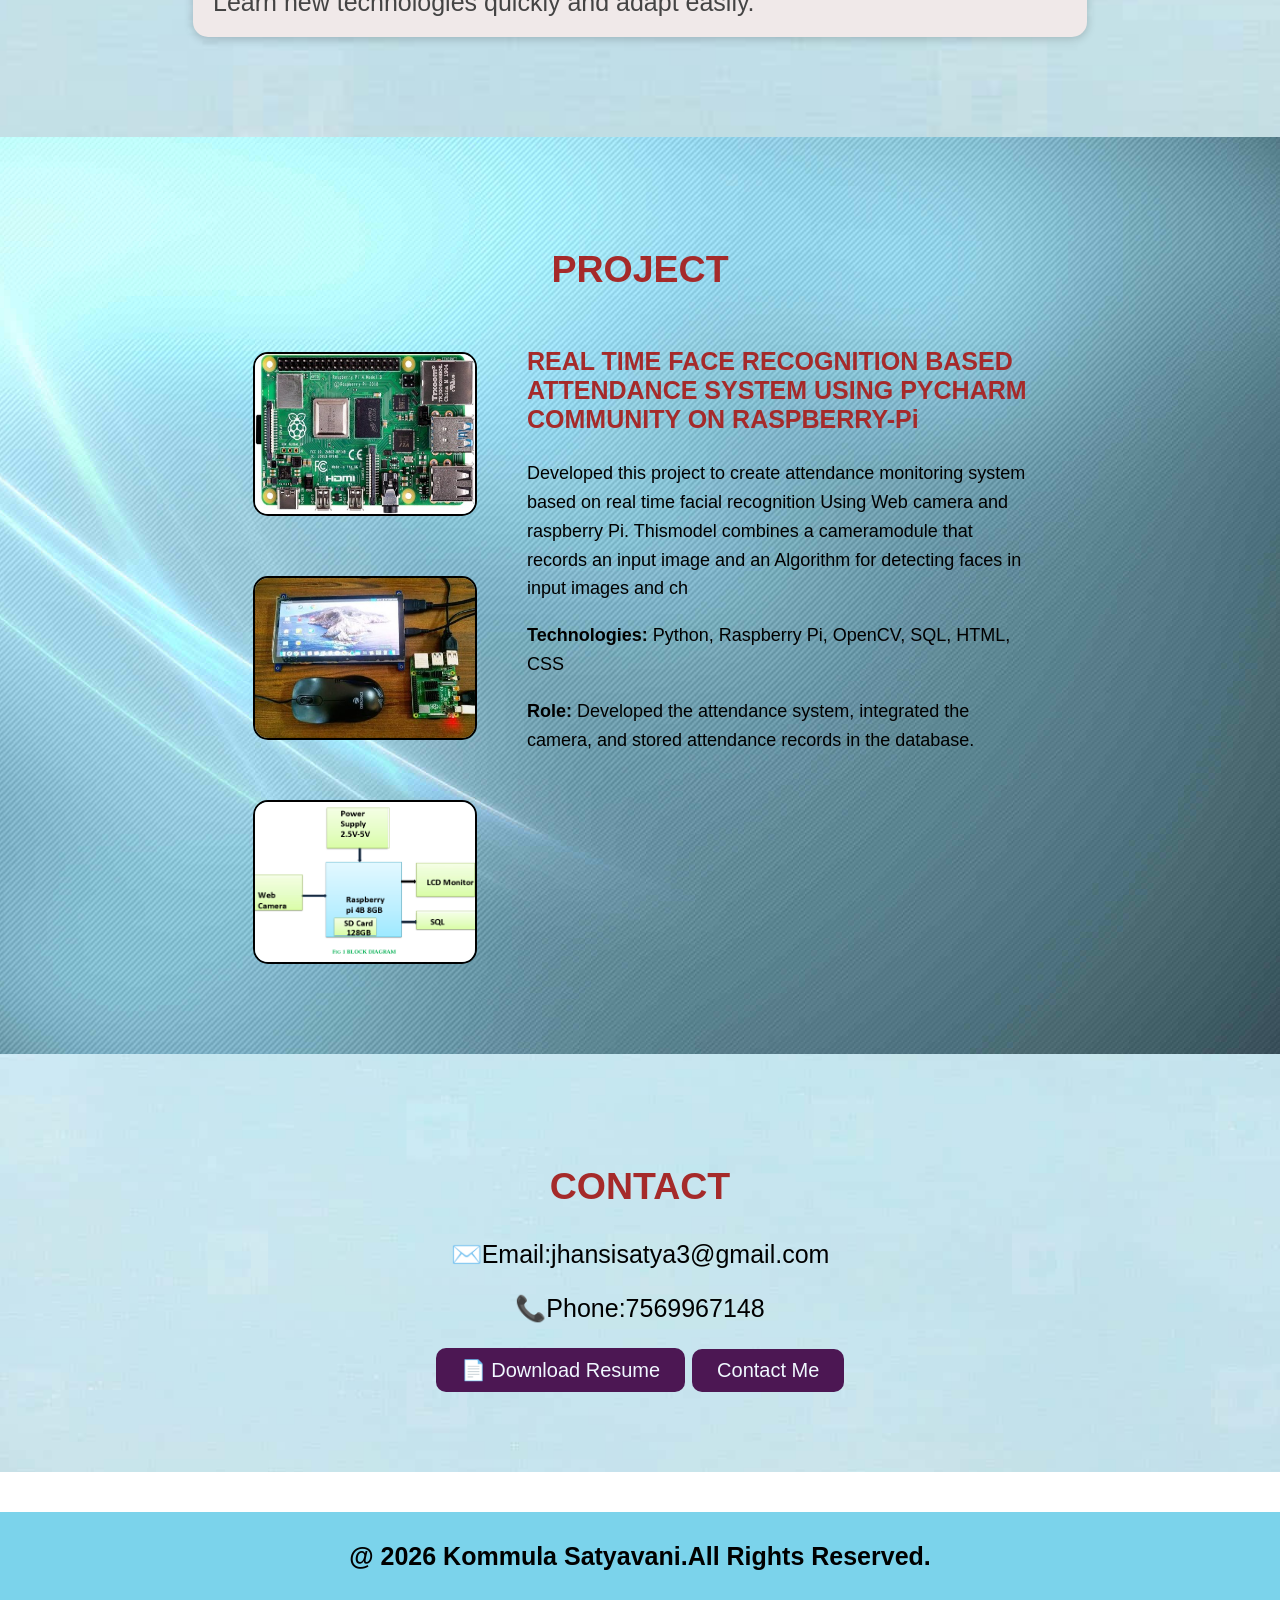
==== commit 7ffad8e1: "updated webpage" ====
--- a/pinfo.html
+++ b/pinfo.html
@@ -195,7 +195,7 @@
         <h2>CONTACT</h2>
         <p>✉️Email:jhansisatya3@gmail.com</p>
         <p>📞Phone:7569967148</p>
-        <button onclick="downloadResume()">Download Resume</button>
+        <button onclick="downloadResume()">📄 Download Resume</button>
         <button onclick="contactMessage()">Contact Me</button>
 
 
